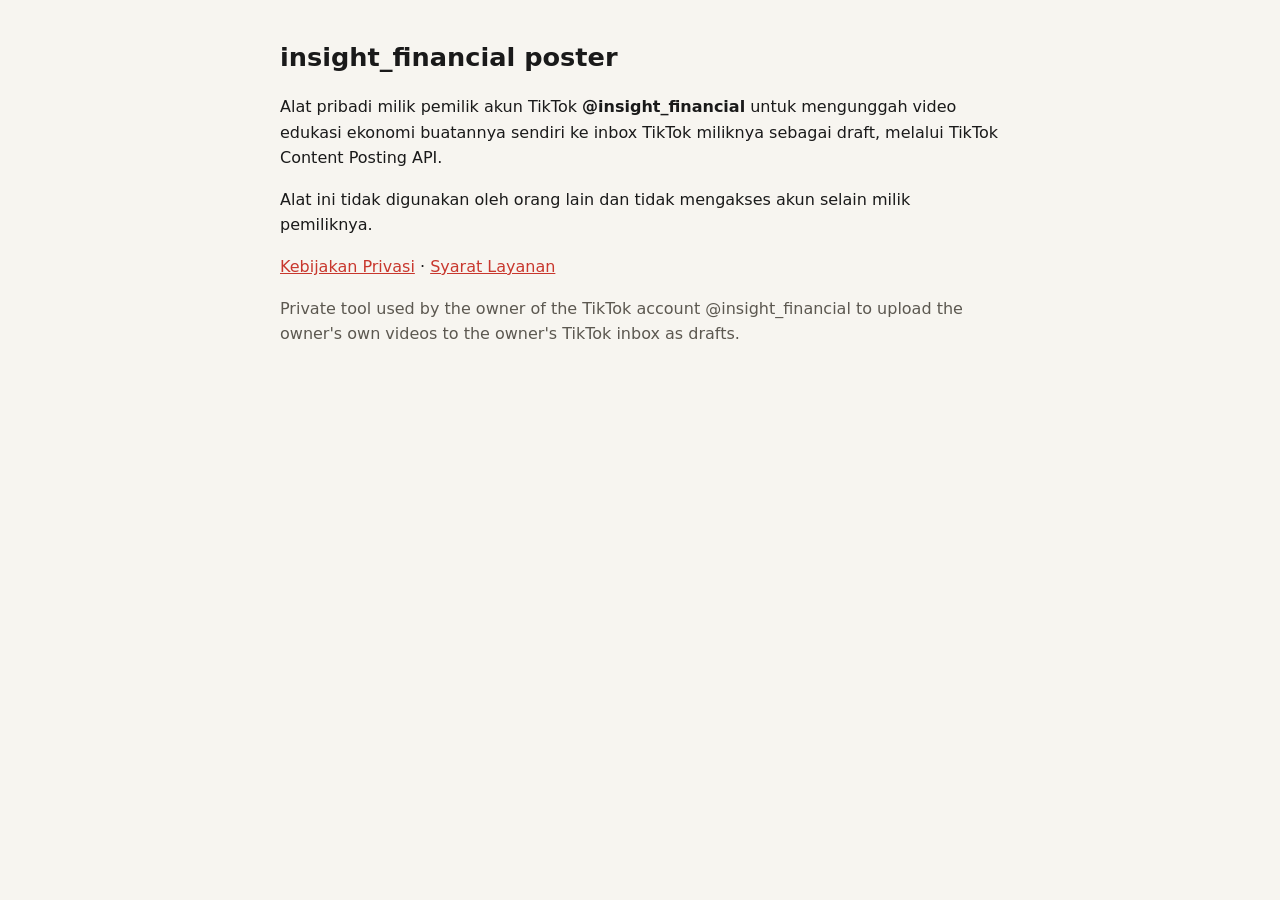
==== docs/index.html @ cd2cab25 "Add GitHub Pages: privacy policy, terms, OAuth callback page TikTok app registration needs public Te" ====
<!doctype html><html lang="id"><head><meta charset="utf-8"><meta name="viewport" content="width=device-width,initial-scale=1">
<title>insight_financial poster</title><link rel="stylesheet" href="style.css"></head><body><main>
<h1>insight_financial poster</h1>
<p>Alat pribadi milik pemilik akun TikTok <strong>@insight_financial</strong> untuk mengunggah video edukasi ekonomi buatannya sendiri ke inbox TikTok miliknya sebagai draft, melalui TikTok Content Posting API.</p>
<p>Alat ini tidak digunakan oleh orang lain dan tidak mengakses akun selain milik pemiliknya.</p>
<p><a href="privacy.html">Kebijakan Privasi</a> · <a href="terms.html">Syarat Layanan</a></p>
<p class="muted">Private tool used by the owner of the TikTok account @insight_financial to upload the owner's own videos to the owner's TikTok inbox as drafts.</p>
</main></body></html>
---- docs/style.css ----
:root{--bg:#f7f5f0;--fg:#1a1a1a;--muted:#5c5850;--accent:#c8372d;--card:#fff}
@media (prefers-color-scheme:dark){:root{--bg:#121212;--fg:#eee;--muted:#aaa;--card:#1d1d1d}}
body{margin:0;background:var(--bg);color:var(--fg);font:16px/1.6 system-ui,-apple-system,Segoe UI,Roboto,sans-serif}
main{max-width:720px;margin:0 auto;padding:32px 16px}
h1{font-size:1.6rem;margin:.2em 0}h2{font-size:1.15rem;margin-top:1.6em}
.muted{color:var(--muted)}a{color:var(--accent)}
.card{background:var(--card);border-radius:12px;padding:16px;box-shadow:0 1px 3px rgba(0,0,0,.12)}
code{word-break:break-all;font-size:.95rem}button{font:inherit;padding:10px 16px;border-radius:8px;border:0;background:var(--accent);color:#fff;cursor:pointer}
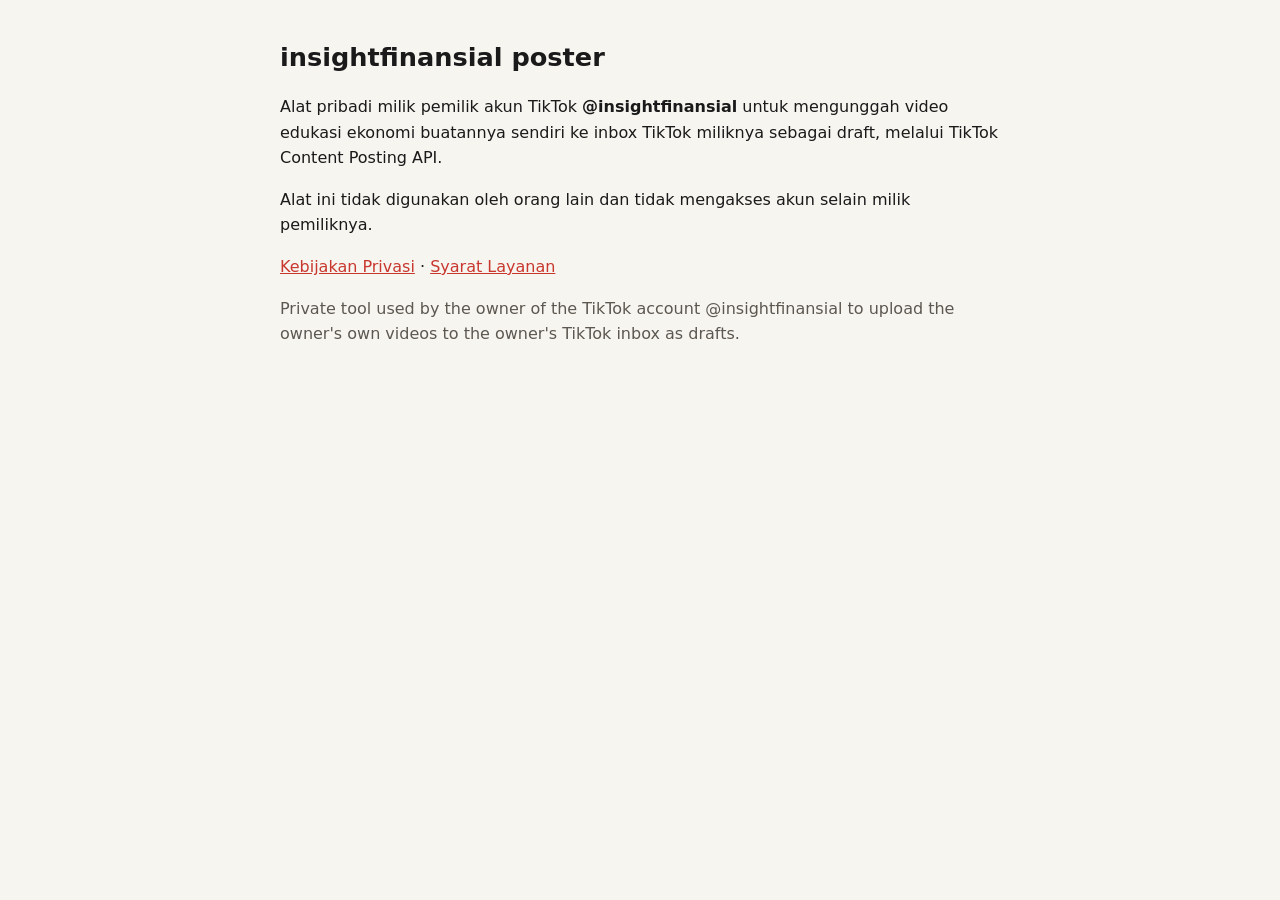
==== commit 82720311: "Use the correct TikTok handle @insightfinansial on pages and README Co-Authored-By: Claude Opus 5.5 " ====
--- a/docs/index.html
+++ b/docs/index.html
@@ -1,8 +1,8 @@
 <!doctype html><html lang="id"><head><meta charset="utf-8"><meta name="viewport" content="width=device-width,initial-scale=1">
-<title>insight_financial poster</title><link rel="stylesheet" href="style.css"></head><body><main>
-<h1>insight_financial poster</h1>
-<p>Alat pribadi milik pemilik akun TikTok <strong>@insight_financial</strong> untuk mengunggah video edukasi ekonomi buatannya sendiri ke inbox TikTok miliknya sebagai draft, melalui TikTok Content Posting API.</p>
+<title>insightfinansial poster</title><link rel="stylesheet" href="style.css"></head><body><main>
+<h1>insightfinansial poster</h1>
+<p>Alat pribadi milik pemilik akun TikTok <strong>@insightfinansial</strong> untuk mengunggah video edukasi ekonomi buatannya sendiri ke inbox TikTok miliknya sebagai draft, melalui TikTok Content Posting API.</p>
 <p>Alat ini tidak digunakan oleh orang lain dan tidak mengakses akun selain milik pemiliknya.</p>
 <p><a href="privacy.html">Kebijakan Privasi</a> · <a href="terms.html">Syarat Layanan</a></p>
-<p class="muted">Private tool used by the owner of the TikTok account @insight_financial to upload the owner's own videos to the owner's TikTok inbox as drafts.</p>
+<p class="muted">Private tool used by the owner of the TikTok account @insightfinansial to upload the owner's own videos to the owner's TikTok inbox as drafts.</p>
 </main></body></html>
